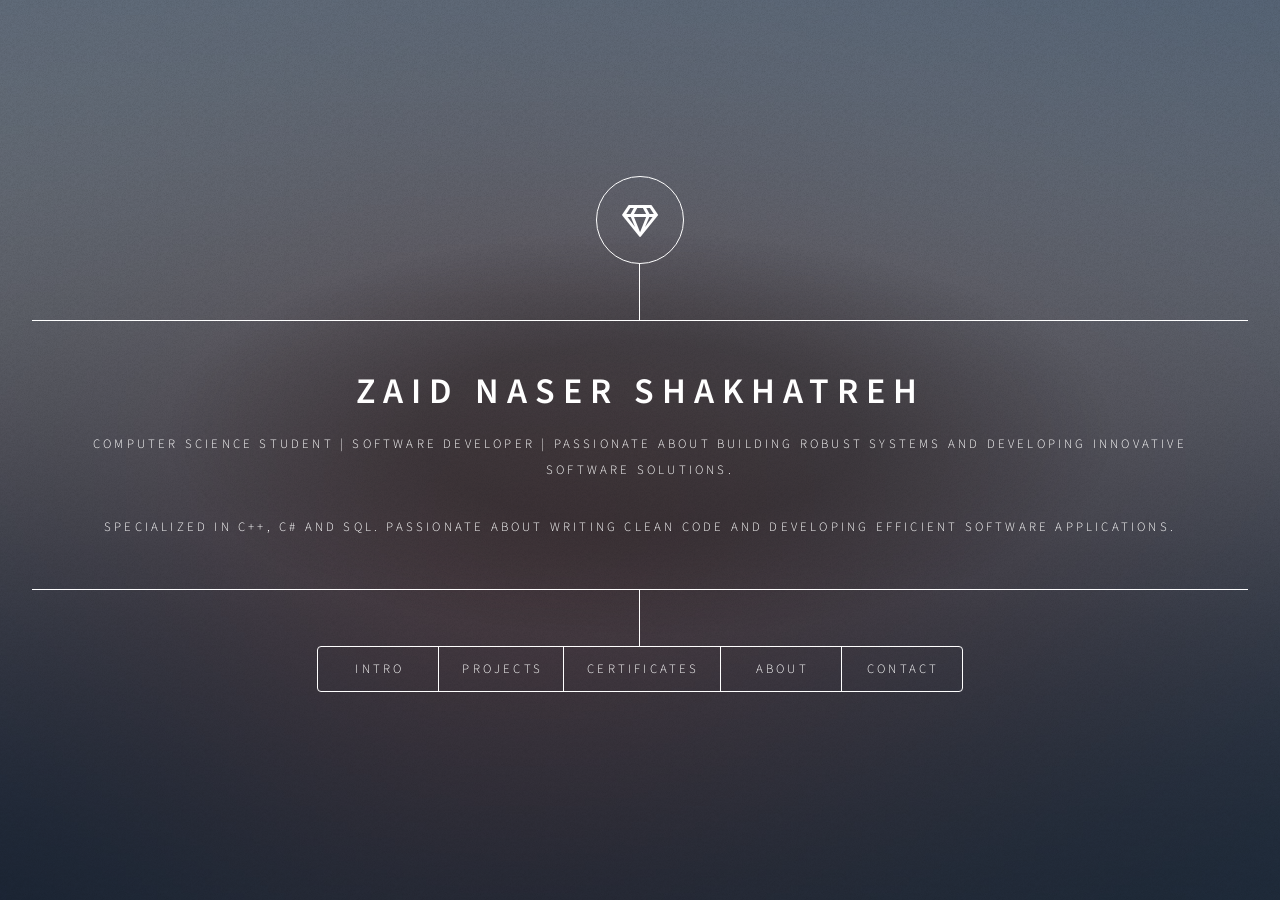
==== index.html @ bfa37359 "Update index.html" ====
<!DOCTYPE HTML>
<!--
	Dimension by HTML5 UP
	html5up.net | @ajlkn
	Free for personal and commercial use under the CCA 3.0 license (html5up.net/license)
-->
<html>
	<head>
		<title>Zaid Shakhatreh | C#,C++ , SQL & Software Development</title>
		<meta charset="utf-8" />
		<meta name="viewport" content="width=device-width, initial-scale=1, user-scalable=no" />
		<link rel="stylesheet" href="assets/css/main.css" />
		<noscript><link rel="stylesheet" href="assets/css/noscript.css" /></noscript>
	</head>
	<body class="is-preload">

		<!-- Wrapper -->
			<div id="wrapper">

				<!-- Header -->
					<header id="header">
						<div class="logo">
							<span class="icon fa-gem"></span>
						</div>
						<div class="content">
							<div class="inner">
								<h1>Zaid Naser Shakhatreh</h1>
								<p>Computer Science Student | Software Developer | Passionate about building robust systems and developing innovative software solutions.</p>
								<p>Specialized in C++, C# and SQL. Passionate about writing clean code and developing efficient software applications.</p>
							</div>
						</div>
						<nav>
							<ul>
								<li><a href="#intro">Intro</a></li>
								<li><a href="#work">Projects</a></li>
								<li><a href="#certificates">Certificates</a></li>
								<li><a href="#about">About</a></li>
								<li><a href="#contact">Contact</a></li>
								<!--<li><a href="#elements">Elements</a></li>-->
							</ul>
						</nav>
					</header>

				<!-- Main -->
					<div id="main">

						<!-- Intro -->
						<article id="intro">
							<h2 class="major">Intro</h2>
							<!--<span class="image main"><img src="images/pic01.jpg" alt="" /></span>-->
							<p>
								Computer Science student at Al-Balqa Applied University (BAU) & Software Developer, crafting efficient solutions through C++, SQL, and C#.
								Driven by logic, clean code, and building projects that bridge theory and practice.
							</p>

						</article>

						<!-- Projects -->
						<article id="work">
							<h2 class="major">Project</h2>

							<div style="display: flex; gap: 10px; flex-wrap: wrap;">
								<div style="flex: 1; min-width: 200px;">
									<img src="images/ImageforBankProject/main-menu.png" alt="Main Menu" style="width: 100%; border-radius: 8px;">
									<p style="text-align: center;">Main Menu</p>
								</div>
								<div style="flex: 1; min-width: 200px;">
									<img src="images/ImageforBankProject/Currency-Conversion-Screen.png" alt="Currency Conversion Screen" style="width: 100%; border-radius: 8px;">
									<p style="text-align: center;">Currency Conversion Screen</p>
								</div>
								<div style="flex: 1; min-width: 200px;">
									<img src="images/ImageforBankProject/code-snippet.png" alt="Client Screen" style="width: 100%; border-radius: 8px;">
									<p style="text-align: center;">Client Screen</p>
								</div>
							</div>

							<h3>Simulate Bank System</h3>


							<p>Bank System Project is a robust, object-oriented console application designed to simulate a real-world retail banking system. Built using core software engineering principles, this project focuses on secure data handling, clean architecture, and efficient file management to deliver a reliable command-line user experience.</p>
							<a href="https://github.com/zaidshakatreh-code/BankSystemProject.git" target="_blank" class="button">View on GitHub</a>
						</article>
						<!-- Certificates -->
						<article id="certificates">
							<h2 class="major">Certificates</h2>
							<div class="cert-container">

								<!-- Certificates 1 -->
								<a href="CertificationsInGitHub/introduction-To-Programming-Using-C-level-2.pdf"
									target="_blank" class="cert-card">
									<h3>Intro to C++</h3>
									<p>Programming Advices Platform <br>2025</p>
								</a>

								<!-- Certificates 2 -->

								<a href="CertificationsInGitHub/OOP-As-It-Should-be-applications.pdf"
									target="_blank" class="cert-card">
									<h3>OOP C++</h3>
									<p>Programming Advices Platform<br>2025</p>
								</a>

								<!-- Certificates 3 -->

								<a href="CertificationsInGitHub/OOP-As-It-Should-Be-concepts.pdf"
									target="_blank" class="cert-card">
									<h3>Applications OOP in C++</h3>
									<p>Programming Advices Platform<br>2026</p>
								</a>

								<!-- Certificates 4 -->

								<a href="CertificationsInGitHub/Data-Structures-level1.pdf"
									target="_blank" class="cert-card">
									<h3>Data structure</h3>
									<p>Programming Advices Platform<br>2026</p>
								</a>


								<!-- Certificates 5 -->

								<a href="CertificationsInGitHub/C-Sharp-level-1.pdf"
									target="_blank" class="cert-card">
									<h3>Intro to C#</h3>
									<p>Programming Advices Platform<br>2026</p>
								</a>

								<!-- Certificates 6 -->

								<a href="CertificationsInGitHub/Database-level-1-sql-concepts-and-practice.pdf"
									target="_blank" class="cert-card">
									<h3>Intro to SQL </h3>
									<p>Programming Advices Platform<br>2026</p>
								</a>

								<!-- Certificates 7 -->
							<a href="CertificationsInGitHub/Database-SQL-Projects-practice.pdf"
								target="_blank" class="cert-card">
									<h3>Advanced SQL </h3>
									<p>Programming Advices Platform<br>2026</p>
								</a>
                             
                             <!-- Certificates 8 -->
                     		<a href="CertificationsInGitHub/OPP-in-C-Sharp.pdf"
								target="_blank" class="cert-card">
									<h3>OPP In C# </h3>
									<p>Programming Advices Platform<br>2026</p>
								</a>


							</div>
						</article>

						<!-- About -->
						<article id="about">
							<h2 class="major">About</h2>

							<p>
								I am currently pursuing a degree in Computer Science, where I focus on mastering algorithms, data structures, and software architecture.
								My journey is driven by a curiosity for how technology can solve real-world problems. Whether it's developing robust console applications in C++,
								managing backend logic with C#, or architecting efficient databases using SQL, I strive for precision and performance in every line of code I write.
								<br><br>
								Beyond coding, I am a constant learner. I believe that being a great software developer is about more than just syntax;
								it’s about understanding the 'why' behind the code. I am always looking for new challenges, whether it's optimizing complex queries,
								designing scalable systems, or exploring the latest trends in software engineering.
							</p>
						</article>

						<!-- Contact -->
						<article id="contact">
							<h2 class="major">Contact</h2>
							<div style="margin-bottom: 30px;">
								<p>Feel free to reach out via email:</p>
								<a href="mailto:zaid.shakatreh@gmail.com" style="text-decoration: none; font-size: 1.2em; color: inherit;">
									<i class="icon solid fa-envelope"></i> zaid.shakatreh@gmail.com
								</a>
							</div>

							<ul class="icons">
								<li><a href="https://github.com/zaidshakatreh-code" class="icon brands fa-github"><span class="label">GitHub</span></a></li>
								<li><a href="https://www.linkedin.com/in/zaid-shakhatreh-177966324" class="icon brands fa-linkedin"><span class="label">LinkedIn</span></a></li>
								<li><a href="https://www.instagram.com/zaidshakhatreh5/" class="icon brands fa-instagram"><span class="label">Instagram</span></a></li>
								<li><a href="https://web.facebook.com/zaid.shakatreh.2025" class="icon brands fa-facebook-f"><span class="label">Facebook</span></a></li>
								<li><a href="https://wa.me/962798238550"><i class="fab fa-whatsapp"></i></a></li>
						      
								<li><a href="https://codeforces.com/profile/Zaid_shakhatreh" target="_blank" class="icon brands fa-codeforces"><span class="label">Codeforces</span></a></li>
											 </ul>
						</article>

						<!-- Elements -->
						<article id="elements">
							<h2 class="major">Elements</h2>

							<section>
								<h3 class="major">Text</h3>
								<p>
									This is <b>bold</b> and this is <strong>strong</strong>. This is <i>italic</i> and this is <em>emphasized</em>.
									This is <sup>superscript</sup> text and this is <sub>subscript</sub> text.
									This is <u>underlined</u> and this is code: <code>for (;;) { ... }</code>. Finally, <a href="#">this is a link</a>.
								</p>
								<hr />
								<h2>Heading Level 2</h2>
								<h3>Heading Level 3</h3>
								<h4>Heading Level 4</h4>
								<h5>Heading Level 5</h5>
								<h6>Heading Level 6</h6>
								<hr />
								<h4>Blockquote</h4>
								<blockquote>Fringilla nisl. Donec accumsan interdum nisi, quis tincidunt felis sagittis eget tempus euismod. Vestibulum ante ipsum primis in faucibus vestibulum. Blandit adipiscing eu felis iaculis volutpat ac adipiscing accumsan faucibus. Vestibulum ante ipsum primis in faucibus lorem ipsum dolor sit amet nullam adipiscing eu felis.</blockquote>
								<h4>Preformatted</h4>
								<pre><code>i = 0;

while (!deck.isInOrder()) {
    print 'Iteration ' + i;
    deck.shuffle();
    i++;
}

print 'It took ' + i + ' iterations to sort the deck.';</code></pre>
							</section>

							<section>
								<h3 class="major">Lists</h3>

								<h4>Unordered</h4>
								<ul>
									<li>Dolor pulvinar etiam.</li>
									<li>Sagittis adipiscing.</li>
									<li>Felis enim feugiat.</li>
								</ul>

								<h4>Alternate</h4>
								<ul class="alt">
									<li>Dolor pulvinar etiam.</li>
									<li>Sagittis adipiscing.</li>
									<li>Felis enim feugiat.</li>
								</ul>

								<h4>Ordered</h4>
								<ol>
									<li>Dolor pulvinar etiam.</li>
									<li>Etiam vel felis viverra.</li>
									<li>Felis enim feugiat.</li>
									<li>Dolor pulvinar etiam.</li>
									<li>Etiam vel felis lorem.</li>
									<li>Felis enim et feugiat.</li>
								</ol>
								<h4>Icons</h4>
								<ul class="icons">
									<li><a href="#" class="icon brands fa-twitter"><span class="label">Twitter</span></a></li>
									<li><a href="#" class="icon brands fa-facebook-f"><span class="label">Facebook</span></a></li>
									<li><a href="#" class="icon brands fa-instagram"><span class="label">Instagram</span></a></li>
									<li><a href="#" class="icon brands fa-github"><span class="label">Github</span></a></li>
								</ul>

								<h4>Actions</h4>
								<ul class="actions">
									<li><a href="#" class="button primary">Default</a></li>
									<li><a href="#" class="button">Default</a></li>
								</ul>
								<ul class="actions stacked">
									<li><a href="#" class="button primary">Default</a></li>
									<li><a href="#" class="button">Default</a></li>
								</ul>
							</section>

							<section>
								<h3 class="major">Table</h3>
								<h4>Default</h4>
								<div class="table-wrapper">
									<table>
										<thead>
											<tr>
												<th>Name</th>
												<th>Description</th>
												<th>Price</th>
											</tr>
										</thead>
										<tbody>
											<tr>
												<td>Item One</td>
												<td>Ante turpis integer aliquet porttitor.</td>
												<td>29.99</td>
											</tr>
											<tr>
												<td>Item Two</td>
												<td>Vis ac commodo adipiscing arcu aliquet.</td>
												<td>19.99</td>
											</tr>
											<tr>
												<td>Item Three</td>
												<td> Morbi faucibus arcu accumsan lorem.</td>
												<td>29.99</td>
											</tr>
											<tr>
												<td>Item Four</td>
												<td>Vitae integer tempus condimentum.</td>
												<td>19.99</td>
											</tr>
											<tr>
												<td>Item Five</td>
												<td>Ante turpis integer aliquet porttitor.</td>
												<td>29.99</td>
											</tr>
										</tbody>
										<tfoot>
											<tr>
												<td colspan="2"></td>
												<td>100.00</td>
											</tr>
										</tfoot>
									</table>
								</div>

								<h4>Alternate</h4>
								<div class="table-wrapper">
									<table class="alt">
										<thead>
											<tr>
												<th>Name</th>
												<th>Description</th>
												<th>Price</th>
											</tr>
										</thead>
										<tbody>
											<tr>
												<td>Item One</td>
												<td>Ante turpis integer aliquet porttitor.</td>
												<td>29.99</td>
											</tr>
											<tr>
												<td>Item Two</td>
												<td>Vis ac commodo adipiscing arcu aliquet.</td>
												<td>19.99</td>
											</tr>
											<tr>
												<td>Item Three</td>
												<td> Morbi faucibus arcu accumsan lorem.</td>
												<td>29.99</td>
											</tr>
											<tr>
												<td>Item Four</td>
												<td>Vitae integer tempus condimentum.</td>
												<td>19.99</td>
											</tr>
											<tr>
												<td>Item Five</td>
												<td>Ante turpis integer aliquet porttitor.</td>
												<td>29.99</td>
											</tr>
										</tbody>
										<tfoot>
											<tr>
												<td colspan="2"></td>
												<td>100.00</td>
											</tr>
										</tfoot>
									</table>
								</div>
							</section>

							<section>
								<h3 class="major">Buttons</h3>
								<ul class="actions">
									<li><a href="#" class="button primary">Primary</a></li>
									<li><a href="#" class="button">Default</a></li>
								</ul>
								<ul class="actions">
									<li><a href="#" class="button">Default</a></li>
									<li><a href="#" class="button small">Small</a></li>
								</ul>
								<ul class="actions">
									<li><a href="#" class="button primary icon solid fa-download">Icon</a></li>
									<li><a href="#" class="button icon solid fa-download">Icon</a></li>
								</ul>
								<ul class="actions">
									<li><span class="button primary disabled">Disabled</span></li>
									<li><span class="button disabled">Disabled</span></li>
								</ul>
							</section>

							<section>
								<h3 class="major">Form</h3>
								<form method="post" action="#">
									<div class="fields">
										<div class="field half">
											<label for="demo-name">Name</label>
											<input type="text" name="demo-name" id="demo-name" value="" placeholder="Jane Doe" />
										</div>
										<div class="field half">
											<label for="demo-email">Email</label>
											<input type="email" name="demo-email" id="demo-email" value="" placeholder="jane@untitled.tld" />
										</div>
										<div class="field">
											<label for="demo-category">Category</label>
											<select name="demo-category" id="demo-category">
												<option value="">-</option>
												<option value="1">Manufacturing</option>
												<option value="1">Shipping</option>
												<option value="1">Administration</option>
												<option value="1">Human Resources</option>
											</select>
										</div>
										<div class="field half">
											<input type="radio" id="demo-priority-low" name="demo-priority" checked>
											<label for="demo-priority-low">Low</label>
										</div>
										<div class="field half">
											<input type="radio" id="demo-priority-high" name="demo-priority">
											<label for="demo-priority-high">High</label>
										</div>
										<div class="field half">
											<input type="checkbox" id="demo-copy" name="demo-copy">
											<label for="demo-copy">Email me a copy</label>
										</div>
										<div class="field half">
											<input type="checkbox" id="demo-human" name="demo-human" checked>
											<label for="demo-human">Not a robot</label>
										</div>
										<div class="field">
											<label for="demo-message">Message</label>
											<textarea name="demo-message" id="demo-message" placeholder="Enter your message" rows="6"></textarea>
										</div>
									</div>
									<ul class="actions">
										<li><input type="submit" value="Send Message" class="primary" /></li>
										<li><input type="reset" value="Reset" /></li>
									</ul>
								</form>
							</section>

						</article>

					</div>

				<!-- Footer -->
					<footer id="footer">
						<!--	<p class="copyright">&copy; Untitled. Design: <a href="https://html5up.net">HTML5 UP</a>.</p>-->
					</footer>

			</div>

		<!-- BG -->
			<div id="bg"></div>

		<!-- Scripts -->
			<script src="assets/js/jquery.min.js"></script>
			<script src="assets/js/browser.min.js"></script>
			<script src="assets/js/breakpoints.min.js"></script>
			<script src="assets/js/util.js"></script>
			<script src="assets/js/main.js"></script>

	</body>
</html>
---- assets/css/main.css ----
@import url(fontawesome-all.min.css);
@import url("https://fonts.googleapis.com/css?family=Source+Sans+Pro:300italic,600italic,300,600");

/*
	Dimension by HTML5 UP
	html5up.net | @ajlkn
	Free for personal and commercial use under the CCA 3.0 license (html5up.net/license)
*/

html, body, div, span, applet, object,
iframe, h1, h2, h3, h4, h5, h6, p, blockquote,
pre, a, abbr, acronym, address, big, cite,
code, del, dfn, em, img, ins, kbd, q, s, samp,
small, strike, strong, sub, sup, tt, var, b,
u, i, center, dl, dt, dd, ol, ul, li, fieldset,
form, label, legend, table, caption, tbody,
tfoot, thead, tr, th, td, article, aside,
canvas, details, embed, figure, figcaption,
footer, header, hgroup, menu, nav, output, ruby,
section, summary, time, mark, audio, video {
	margin: 0;
	padding: 0;
	border: 0;
	font-size: 100%;
	font: inherit;
	vertical-align: baseline;}

article, aside, details, figcaption, figure,
footer, header, hgroup, menu, nav, section {
	display: block;}

body {
	line-height: 1;
}

ol, ul {
	list-style: none;
}

blockquote, q {
	quotes: none;
}

	blockquote:before, blockquote:after, q:before, q:after {
		content: '';
		content: none;
	}

table {
	border-collapse: collapse;
	border-spacing: 0;
}

body {
	-webkit-text-size-adjust: none;
}

mark {
	background-color: transparent;
	color: inherit;
}

input::-moz-focus-inner {
	border: 0;
	padding: 0;
}

input, select, textarea {
	-moz-appearance: none;
	-webkit-appearance: none;
	-ms-appearance: none;
	appearance: none;
}

/* Basic */

	@-ms-viewport {
		width: device-width;
	}

	@media screen and (max-width: 480px) {

		html, body {
			min-width: 320px;
		}

	}

	html {
		box-sizing: border-box;
	}

	*, *:before, *:after {
		box-sizing: inherit;
	}

	body {
		background: #1b1f22;
	}

		body.is-preload *, body.is-preload *:before, body.is-preload *:after {
			-moz-animation: none !important;
			-webkit-animation: none !important;
			-ms-animation: none !important;
			animation: none !important;
			-moz-transition: none !important;
			-webkit-transition: none !important;
			-ms-transition: none !important;
			transition: none !important;
		}
/* css code for certifecate  */

/* توسيع عرض نافذة الشهادات لتستوعب 4 مربعات */
#certificates {
	max-width: 900px !important; /* يمكنك زيادة هذا الرقم إذا أردتها أعرض */
	width: 90% !important;
}

.cert-container {
	display: flex;
	flex-wrap: wrap;
	gap: 10px;
	justify-content: center;
}

.cert-card {
	background: #1e1e1e;
	border: 1px solid #333;
	border-radius: 8px;
	padding: 10px;
	/* جعل المربعات أصغر لتتسع الأربعة معاً */
	width: 22%;
	min-width: 140px;
	height: 180px;
	text-align: center;
	color: white;
	text-decoration: none;
	transition: 0.3s;
	display: flex;
	flex-direction: column;
	justify-content: center;
	align-items: center;
}



/* Type */

	html {
		font-size: 16pt;
	}

		@media screen and (max-width: 1680px) {

			html {
				font-size: 12pt;
			}

		}

		@media screen and (max-width: 736px) {

			html {
				font-size: 11pt;
			}

		}

		@media screen and (max-width: 360px) {

			html {
				font-size: 10pt;
			}

		}

	body, input, select, textarea {
		color: #ffffff;
		font-family: "Source Sans Pro", sans-serif;
		font-weight: 300;
		font-size: 1rem;
		line-height: 1.65;
	}

	a {
		-moz-transition: color 0.2s ease-in-out, background-color 0.2s ease-in-out, border-bottom-color 0.2s ease-in-out;
		-webkit-transition: color 0.2s ease-in-out, background-color 0.2s ease-in-out, border-bottom-color 0.2s ease-in-out;
		-ms-transition: color 0.2s ease-in-out, background-color 0.2s ease-in-out, border-bottom-color 0.2s ease-in-out;
		transition: color 0.2s ease-in-out, background-color 0.2s ease-in-out, border-bottom-color 0.2s ease-in-out;
		border-bottom: dotted 1px rgba(255, 255, 255, 0.5);
		text-decoration: none;
		color: inherit;
	}

		a:hover {
			border-bottom-color: transparent;
		}

	strong, b {
		color: #ffffff;
		font-weight: 600;
	}

	em, i {
		font-style: italic;
	}

	p {
		margin: 0 0 2rem 0;
	}

	h1, h2, h3, h4, h5, h6 {
		color: #ffffff;
		font-weight: 600;
		line-height: 1.5;
		margin: 0 0 1rem 0;
		text-transform: uppercase;
		letter-spacing: 0.2rem;
	}

		h1 a, h2 a, h3 a, h4 a, h5 a, h6 a {
			color: inherit;
			text-decoration: none;
		}

		h1.major, h2.major, h3.major, h4.major, h5.major, h6.major {
			border-bottom: solid 1px #ffffff;
			width: -moz-max-content;
			width: -webkit-max-content;
			width: -ms-max-content;
			width: max-content;
			padding-bottom: 0.5rem;
			margin: 0 0 2rem 0;
		}

	h1 {
		font-size: 2.25rem;
		line-height: 1.3;
		letter-spacing: 0.5rem;
	}

	h2 {
		font-size: 1.5rem;
		line-height: 1.4;
		letter-spacing: 0.5rem;
	}

	h3 {
		font-size: 1rem;
	}

	h4 {
		font-size: 0.8rem;
	}

	h5 {
		font-size: 0.7rem;
	}

	h6 {
		font-size: 0.6rem;
	}

	@media screen and (max-width: 736px) {

		h1 {
			font-size: 1.75rem;
			line-height: 1.4;
		}

		h2 {
			font-size: 1.25em;
			line-height: 1.5;
		}

	}

	sub {
		font-size: 0.8rem;
		position: relative;
		top: 0.5rem;
	}

	sup {
		font-size: 0.8rem;
		position: relative;
		top: -0.5rem;
	}

	blockquote {
		border-left: solid 4px #ffffff;
		font-style: italic;
		margin: 0 0 2rem 0;
		padding: 0.5rem 0 0.5rem 2rem;
	}

	code {
		background: rgba(255, 255, 255, 0.075);
		border-radius: 4px;
		font-family: "Courier New", monospace;
		font-size: 0.9rem;
		margin: 0 0.25rem;
		padding: 0.25rem 0.65rem;
	}

	pre {
		-webkit-overflow-scrolling: touch;
		font-family: "Courier New", monospace;
		font-size: 0.9rem;
		margin: 0 0 2rem 0;
	}

		pre code {
			display: block;
			line-height: 1.75;
			padding: 1rem 1.5rem;
			overflow-x: auto;
		}

	hr {
		border: 0;
		border-bottom: solid 1px #ffffff;
		margin: 2.75rem 0;
	}

	.align-left {
		text-align: left;
	}

	.align-center {
		text-align: center;
	}

	.align-right {
		text-align: right;
	}

/* Form */

	form {
		margin: 0 0 2rem 0;
	}

		form > :last-child {
			margin-bottom: 0;
		}

		form > .fields {
			display: -moz-flex;
			display: -webkit-flex;
			display: -ms-flex;
			display: flex;
			-moz-flex-wrap: wrap;
			-webkit-flex-wrap: wrap;
			-ms-flex-wrap: wrap;
			flex-wrap: wrap;
			width: calc(100% + 3rem);
			margin: -1.5rem 0 2rem -1.5rem;
		}

			form > .fields > .field {
				-moz-flex-grow: 0;
				-webkit-flex-grow: 0;
				-ms-flex-grow: 0;
				flex-grow: 0;
				-moz-flex-shrink: 0;
				-webkit-flex-shrink: 0;
				-ms-flex-shrink: 0;
				flex-shrink: 0;
				padding: 1.5rem 0 0 1.5rem;
				width: calc(100% - 1.5rem);
			}

				form > .fields > .field.half {
					width: calc(50% - 0.75rem);
				}

				form > .fields > .field.third {
					width: calc(100%/3 - 0.5rem);
				}

				form > .fields > .field.quarter {
					width: calc(25% - 0.375rem);
				}

		@media screen and (max-width: 480px) {

			form > .fields {
				width: calc(100% + 3rem);
				margin: -1.5rem 0 2rem -1.5rem;
			}

				form > .fields > .field {
					padding: 1.5rem 0 0 1.5rem;
					width: calc(100% - 1.5rem);
				}

					form > .fields > .field.half {
						width: calc(100% - 1.5rem);
					}

					form > .fields > .field.third {
						width: calc(100% - 1.5rem);
					}

					form > .fields > .field.quarter {
						width: calc(100% - 1.5rem);
					}

		}

	label {
		color: #ffffff;
		display: block;
		font-size: 0.8rem;
		font-weight: 300;
		letter-spacing: 0.2rem;
		line-height: 1.5;
		margin: 0 0 1rem 0;
		text-transform: uppercase;
	}

	input[type="text"],
	input[type="password"],
	input[type="email"],
	input[type="tel"],
	select,
	textarea {
		-moz-appearance: none;
		-webkit-appearance: none;
		-ms-appearance: none;
		appearance: none;
		-moz-transition: border-color 0.2s ease-in-out, box-shadow 0.2s ease-in-out, background-color 0.2s ease-in-out;
		-webkit-transition: border-color 0.2s ease-in-out, box-shadow 0.2s ease-in-out, background-color 0.2s ease-in-out;
		-ms-transition: border-color 0.2s ease-in-out, box-shadow 0.2s ease-in-out, background-color 0.2s ease-in-out;
		transition: border-color 0.2s ease-in-out, box-shadow 0.2s ease-in-out, background-color 0.2s ease-in-out;
		background-color: transparent;
		border-radius: 4px;
		border: solid 1px #ffffff;
		color: inherit;
		display: block;
		outline: 0;
		padding: 0 1rem;
		text-decoration: none;
		width: 100%;
	}

		input[type="text"]:invalid,
		input[type="password"]:invalid,
		input[type="email"]:invalid,
		input[type="tel"]:invalid,
		select:invalid,
		textarea:invalid {
			box-shadow: none;
		}

		input[type="text"]:focus,
		input[type="password"]:focus,
		input[type="email"]:focus,
		input[type="tel"]:focus,
		select:focus,
		textarea:focus {
			background: rgba(255, 255, 255, 0.075);
			border-color: #ffffff;
			box-shadow: 0 0 0 1px #ffffff;
		}

	select {
		background-image: url("data:image/svg+xml;charset=utf8,%3Csvg xmlns='http://www.w3.org/2000/svg' width='40' height='40' preserveAspectRatio='none' viewBox='0 0 40 40'%3E%3Cpath d='M9.4,12.3l10.4,10.4l10.4-10.4c0.2-0.2,0.5-0.4,0.9-0.4c0.3,0,0.6,0.1,0.9,0.4l3.3,3.3c0.2,0.2,0.4,0.5,0.4,0.9 c0,0.4-0.1,0.6-0.4,0.9L20.7,31.9c-0.2,0.2-0.5,0.4-0.9,0.4c-0.3,0-0.6-0.1-0.9-0.4L4.3,17.3c-0.2-0.2-0.4-0.5-0.4-0.9 c0-0.4,0.1-0.6,0.4-0.9l3.3-3.3c0.2-0.2,0.5-0.4,0.9-0.4S9.1,12.1,9.4,12.3z' fill='%23ffffff' /%3E%3C/svg%3E");
		background-size: 1.25rem;
		background-repeat: no-repeat;
		background-position: calc(100% - 1rem) center;
		height: 2.75rem;
		padding-right: 2.75rem;
		text-overflow: ellipsis;
	}

		select option {
			color: #ffffff;
			background: #1b1f22;
		}

		select:focus::-ms-value {
			background-color: transparent;
		}

		select::-ms-expand {
			display: none;
		}

	input[type="text"],
	input[type="password"],
	input[type="email"],
	select {
		height: 2.75rem;
	}

	textarea {
		padding: 0.75rem 1rem;
	}

	input[type="checkbox"],
	input[type="radio"] {
		-moz-appearance: none;
		-webkit-appearance: none;
		-ms-appearance: none;
		appearance: none;
		display: block;
		float: left;
		margin-right: -2rem;
		opacity: 0;
		width: 1rem;
		z-index: -1;
	}

		input[type="checkbox"] + label,
		input[type="radio"] + label {
			text-decoration: none;
			-moz-user-select: none;
			-webkit-user-select: none;
			-ms-user-select: none;
			user-select: none;
			color: #ffffff;
			cursor: pointer;
			display: inline-block;
			font-size: 0.8rem;
			font-weight: 300;
			margin: 0 0 0.5rem 0;
			padding-left: 2.65rem;
			padding-right: 0.75rem;
			position: relative;
		}

			input[type="checkbox"] + label:before,
			input[type="radio"] + label:before {
				-moz-osx-font-smoothing: grayscale;
				-webkit-font-smoothing: antialiased;
				display: inline-block;
				font-style: normal;
				font-variant: normal;
				text-rendering: auto;
				line-height: 1;
				text-transform: none !important;
				font-family: 'Font Awesome 5 Free';
				font-weight: 900;
			}

			input[type="checkbox"] + label:before,
			input[type="radio"] + label:before {
				-moz-transition: border-color 0.2s ease-in-out, box-shadow 0.2s ease-in-out, background-color 0.2s ease-in-out;
				-webkit-transition: border-color 0.2s ease-in-out, box-shadow 0.2s ease-in-out, background-color 0.2s ease-in-out;
				-ms-transition: border-color 0.2s ease-in-out, box-shadow 0.2s ease-in-out, background-color 0.2s ease-in-out;
				transition: border-color 0.2s ease-in-out, box-shadow 0.2s ease-in-out, background-color 0.2s ease-in-out;
				border-radius: 4px;
				border: solid 1px #ffffff;
				content: '';
				display: inline-block;
				height: 1.65rem;
				left: 0;
				line-height: 1.65rem;
				position: absolute;
				text-align: center;
				top: -0.15rem;
				width: 1.65rem;
			}

		input[type="checkbox"]:checked + label:before,
		input[type="radio"]:checked + label:before {
			background: #ffffff !important;
			border-color: #ffffff !important;
			color: #1b1f22;
			content: '\f00c';
		}

		input[type="checkbox"]:focus + label:before,
		input[type="radio"]:focus + label:before {
			background: rgba(255, 255, 255, 0.075);
			border-color: #ffffff;
			box-shadow: 0 0 0 1px #ffffff;
		}

	input[type="checkbox"] + label:before {
		border-radius: 4px;
	}

	input[type="radio"] + label:before {
		border-radius: 100%;
	}

	::-webkit-input-placeholder {
		color: rgba(255, 255, 255, 0.5) !important;
		opacity: 1.0;
	}

	:-moz-placeholder {
		color: rgba(255, 255, 255, 0.5) !important;
		opacity: 1.0;
	}

	::-moz-placeholder {
		color: rgba(255, 255, 255, 0.5) !important;
		opacity: 1.0;
	}

	:-ms-input-placeholder {
		color: rgba(255, 255, 255, 0.5) !important;
		opacity: 1.0;
	}

	.formerize-placeholder {
		color: rgba(255, 255, 255, 0.5) !important;
		opacity: 1.0;
	}

/* Box */

	.box {
		border-radius: 4px;
		border: solid 1px #ffffff;
		margin-bottom: 2rem;
		padding: 1.5em;
	}

		.box > :last-child,
		.box > :last-child > :last-child,
		.box > :last-child > :last-child > :last-child {
			margin-bottom: 0;
		}

		.box.alt {
			border: 0;
			border-radius: 0;
			padding: 0;
		}

/* Icon */

	.icon {
		text-decoration: none;
		border-bottom: none;
		position: relative;
	}

		.icon:before {
			-moz-osx-font-smoothing: grayscale;
			-webkit-font-smoothing: antialiased;
			display: inline-block;
			font-style: normal;
			font-variant: normal;
			text-rendering: auto;
			line-height: 1;
			text-transform: none !important;
			font-family: 'Font Awesome 5 Free';
			font-weight: 400;
		}

		.icon > .label {
			display: none;
		}

		.icon:before {
			line-height: inherit;
		}

		.icon.solid:before {
			font-weight: 900;
		}

		.icon.brands:before {
			font-family: 'Font Awesome 5 Brands';
		}

/* Image */

	.image {
		border-radius: 4px;
		border: 0;
		display: inline-block;
		position: relative;
	}

		.image:before {
			pointer-events: none;
			background-image: url("../../images/overlay.png");
			background-color: rgba(19, 21, 25, 0.5);
			border-radius: 4px;
			content: '';
			display: block;
			height: 100%;
			left: 0;
			opacity: 0.5;
			position: absolute;
			top: 0;
			width: 100%;
		}

		.image img {
			border-radius: 4px;
			display: block;
		}

		.image.left, .image.right {
			max-width: 40%;
		}

			.image.left img, .image.right img {
				width: 100%;
			}

		.image.left {
			float: left;
			padding: 0 1.5em 1em 0;
			top: 0.25em;
		}

		.image.right {
			float: right;
			padding: 0 0 1em 1.5em;
			top: 0.25em;
		}

		.image.fit {
			display: block;
			margin: 0 0 2rem 0;
			width: 100%;
		}

			.image.fit img {
				width: 100%;
			}

		.image.main {
			display: block;
			margin: 2.5rem 0;
			width: 100%;
		}

			.image.main img {
				width: 100%;
			}

		@media screen and (max-width: 736px) {

			.image.main {
				margin: 2rem 0;
			}

		}

		@media screen and (max-width: 480px) {

			.image.main {
				margin: 1.5rem 0;
			}

		}

/* List */

	ol {
		list-style: decimal;
		margin: 0 0 2rem 0;
		padding-left: 1.25em;
	}

		ol li {
			padding-left: 0.25em;
		}

	ul {
		list-style: disc;
		margin: 0 0 2rem 0;
		padding-left: 1em;
	}

		ul li {
			padding-left: 0.5em;
		}

		ul.alt {
			list-style: none;
			padding-left: 0;
		}

			ul.alt li {
				border-top: solid 1px #ffffff;
				padding: 0.5em 0;
			}

				ul.alt li:first-child {
					border-top: 0;
					padding-top: 0;
				}

	dl {
		margin: 0 0 2rem 0;
	}

		dl dt {
			display: block;
			font-weight: 600;
			margin: 0 0 1rem 0;
		}

		dl dd {
			margin-left: 2rem;
		}

/* Actions */

	ul.actions {
		display: -moz-flex;
		display: -webkit-flex;
		display: -ms-flex;
		display: flex;
		cursor: default;
		list-style: none;
		margin-left: -1rem;
		padding-left: 0;
	}

		ul.actions li {
			padding: 0 0 0 1rem;
			vertical-align: middle;
		}

		ul.actions.special {
			-moz-justify-content: center;
			-webkit-justify-content: center;
			-ms-justify-content: center;
			justify-content: center;
			width: 100%;
			margin-left: 0;
		}

			ul.actions.special li:first-child {
				padding-left: 0;
			}

		ul.actions.stacked {
			-moz-flex-direction: column;
			-webkit-flex-direction: column;
			-ms-flex-direction: column;
			flex-direction: column;
			margin-left: 0;
		}

			ul.actions.stacked li {
				padding: 1.3rem 0 0 0;
			}

				ul.actions.stacked li:first-child {
					padding-top: 0;
				}

		ul.actions.fit {
			width: calc(100% + 1rem);
		}

			ul.actions.fit li {
				-moz-flex-grow: 1;
				-webkit-flex-grow: 1;
				-ms-flex-grow: 1;
				flex-grow: 1;
				-moz-flex-shrink: 1;
				-webkit-flex-shrink: 1;
				-ms-flex-shrink: 1;
				flex-shrink: 1;
				width: 100%;
			}

				ul.actions.fit li > * {
					width: 100%;
				}

			ul.actions.fit.stacked {
				width: 100%;
			}

		@media screen and (max-width: 480px) {

			ul.actions:not(.fixed) {
				-moz-flex-direction: column;
				-webkit-flex-direction: column;
				-ms-flex-direction: column;
				flex-direction: column;
				margin-left: 0;
				width: 100% !important;
			}

				ul.actions:not(.fixed) li {
					-moz-flex-grow: 1;
					-webkit-flex-grow: 1;
					-ms-flex-grow: 1;
					flex-grow: 1;
					-moz-flex-shrink: 1;
					-webkit-flex-shrink: 1;
					-ms-flex-shrink: 1;
					flex-shrink: 1;
					padding: 1rem 0 0 0;
					text-align: center;
					width: 100%;
				}

					ul.actions:not(.fixed) li > * {
						width: 100%;
					}

					ul.actions:not(.fixed) li:first-child {
						padding-top: 0;
					}

					ul.actions:not(.fixed) li input[type="submit"],
					ul.actions:not(.fixed) li input[type="reset"],
					ul.actions:not(.fixed) li input[type="button"],
					ul.actions:not(.fixed) li button,
					ul.actions:not(.fixed) li .button {
						width: 100%;
					}

						ul.actions:not(.fixed) li input[type="submit"].icon:before,
						ul.actions:not(.fixed) li input[type="reset"].icon:before,
						ul.actions:not(.fixed) li input[type="button"].icon:before,
						ul.actions:not(.fixed) li button.icon:before,
						ul.actions:not(.fixed) li .button.icon:before {
							margin-left: -0.5em;
						}

		}

/* Icons */

	ul.icons {
		cursor: default;
		list-style: none;
		padding-left: 0;
	}

		ul.icons li {
			display: inline-block;
			padding: 0 0.75em 0 0;
		}

			ul.icons li:last-child {
				padding-right: 0;
			}

			ul.icons li a {
				border-radius: 100%;
				box-shadow: inset 0 0 0 1px #ffffff;
				display: inline-block;
				height: 2.25rem;
				line-height: 2.25rem;
				text-align: center;
				width: 2.25rem;
			}

				ul.icons li a:hover {
					background-color: rgba(255, 255, 255, 0.075);
				}

				ul.icons li a:active {
					background-color: rgba(255, 255, 255, 0.175);
				}

/* Table */

	.table-wrapper {
		-webkit-overflow-scrolling: touch;
		overflow-x: auto;
	}

	table {
		margin: 0 0 2rem 0;
		width: 100%;
	}

		table tbody tr {
			border: solid 1px #ffffff;
			border-left: 0;
			border-right: 0;
		}

			table tbody tr:nth-child(2n + 1) {
				background-color: rgba(255, 255, 255, 0.075);
			}

		table td {
			padding: 0.75em 0.75em;
		}

		table th {
			color: #ffffff;
			font-size: 0.9em;
			font-weight: 600;
			padding: 0 0.75em 0.75em 0.75em;
			text-align: left;
		}

		table thead {
			border-bottom: solid 2px #ffffff;
		}

		table tfoot {
			border-top: solid 2px #ffffff;
		}

		table.alt {
			border-collapse: separate;
		}

			table.alt tbody tr td {
				border: solid 1px #ffffff;
				border-left-width: 0;
				border-top-width: 0;
			}

				table.alt tbody tr td:first-child {
					border-left-width: 1px;
				}

			table.alt tbody tr:first-child td {
				border-top-width: 1px;
			}

			table.alt thead {
				border-bottom: 0;
			}

			table.alt tfoot {
				border-top: 0;
			}

/* Button */

	input[type="submit"],
	input[type="reset"],
	input[type="button"],
	button,
	.button {
		-moz-appearance: none;
		-webkit-appearance: none;
		-ms-appearance: none;
		appearance: none;
		-moz-transition: background-color 0.2s ease-in-out, color 0.2s ease-in-out;
		-webkit-transition: background-color 0.2s ease-in-out, color 0.2s ease-in-out;
		-ms-transition: background-color 0.2s ease-in-out, color 0.2s ease-in-out;
		transition: background-color 0.2s ease-in-out, color 0.2s ease-in-out;
		background-color: transparent;
		border-radius: 4px;
		border: 0;
		box-shadow: inset 0 0 0 1px #ffffff;
		color: #ffffff !important;
		cursor: pointer;
		display: inline-block;
		font-size: 0.8rem;
		font-weight: 300;
		height: 2.75rem;
		letter-spacing: 0.2rem;
		line-height: 2.75rem;
		outline: 0;
		padding: 0 1.25rem 0 1.35rem;
		text-align: center;
		text-decoration: none;
		text-transform: uppercase;
		white-space: nowrap;
	}

		input[type="submit"]:hover,
		input[type="reset"]:hover,
		input[type="button"]:hover,
		button:hover,
		.button:hover {
			background-color: rgba(255, 255, 255, 0.075);
		}

		input[type="submit"]:active,
		input[type="reset"]:active,
		input[type="button"]:active,
		button:active,
		.button:active {
			background-color: rgba(255, 255, 255, 0.175);
		}

		input[type="submit"].icon:before,
		input[type="reset"].icon:before,
		input[type="button"].icon:before,
		button.icon:before,
		.button.icon:before {
			margin-right: 0.5em;
		}

		input[type="submit"].fit,
		input[type="reset"].fit,
		input[type="button"].fit,
		button.fit,
		.button.fit {
			width: 100%;
		}

		input[type="submit"].small,
		input[type="reset"].small,
		input[type="button"].small,
		button.small,
		.button.small {
			font-size: 0.6rem;
			height: 2.0625rem;
			line-height: 2.0625rem;
		}

		input[type="submit"].primary,
		input[type="reset"].primary,
		input[type="button"].primary,
		button.primary,
		.button.primary {
			background-color: #ffffff;
			color: #1b1f22 !important;
			font-weight: 600;
		}

		input[type="submit"].disabled, input[type="submit"]:disabled,
		input[type="reset"].disabled,
		input[type="reset"]:disabled,
		input[type="button"].disabled,
		input[type="button"]:disabled,
		button.disabled,
		button:disabled,
		.button.disabled,
		.button:disabled {
			pointer-events: none;
			cursor: default;
			opacity: 0.25;
		}

	input[type="submit"],
	input[type="reset"],
	input[type="button"],
	button {
		line-height: calc(2.75rem - 2px);
	}

/* BG */

	#bg {
		-moz-transform: scale(1.0);
		-webkit-transform: scale(1.0);
		-ms-transform: scale(1.0);
		transform: scale(1.0);
		-webkit-backface-visibility: hidden;
		position: fixed;
		top: 0;
		left: 0;
		width: 100%;
		height: 100vh;
		z-index: 1;
	}

		#bg:before, #bg:after {
			content: '';
			display: block;
			position: absolute;
			top: 0;
			left: 0;
			width: 100%;
			height: 100%;
		}

		#bg:before {
			-moz-transition: background-color 2.5s ease-in-out;
			-webkit-transition: background-color 2.5s ease-in-out;
			-ms-transition: background-color 2.5s ease-in-out;
			transition: background-color 2.5s ease-in-out;
			-moz-transition-delay: 0.75s;
			-webkit-transition-delay: 0.75s;
			-ms-transition-delay: 0.75s;
			transition-delay: 0.75s;
			background-image: linear-gradient(to top, rgba(19, 21, 25, 0.5), rgba(19, 21, 25, 0.5)), url("../../images/overlay.png");
			background-size: auto,
 256px 256px;
			background-position: center,
 center;
			background-repeat: no-repeat,
 repeat;
			z-index: 2;
		}

		#bg:after {
			-moz-transform: scale(1.125);
			-webkit-transform: scale(1.125);
			-ms-transform: scale(1.125);
			transform: scale(1.125);
			-moz-transition: -moz-transform 0.325s ease-in-out, -moz-filter 0.325s ease-in-out;
			-webkit-transition: -webkit-transform 0.325s ease-in-out, -webkit-filter 0.325s ease-in-out;
			-ms-transition: -ms-transform 0.325s ease-in-out, -ms-filter 0.325s ease-in-out;
			transition: transform 0.325s ease-in-out, filter 0.325s ease-in-out;
			background-image: url("../../images/bg.jpg");
			background-position: center;
			background-size: cover;
			background-repeat: no-repeat;
			z-index: 1;
		}

		body.is-article-visible #bg:after {
			-moz-transform: scale(1.0825);
			-webkit-transform: scale(1.0825);
			-ms-transform: scale(1.0825);
			transform: scale(1.0825);
			-moz-filter: blur(0.2rem);
			-webkit-filter: blur(0.2rem);
			-ms-filter: blur(0.2rem);
			filter: blur(0.2rem);
		}

		body.is-preload #bg:before {
			background-color: #000000;
		}

/* Wrapper */

	#wrapper {
		display: -moz-flex;
		display: -webkit-flex;
		display: -ms-flex;
		display: flex;
		-moz-flex-direction: column;
		-webkit-flex-direction: column;
		-ms-flex-direction: column;
		flex-direction: column;
		-moz-align-items: center;
		-webkit-align-items: center;
		-ms-align-items: center;
		align-items: center;
		-moz-justify-content: space-between;
		-webkit-justify-content: space-between;
		-ms-justify-content: space-between;
		justify-content: space-between;
		position: relative;
		min-height: 100vh;
		width: 100%;
		padding: 4rem 2rem;
		z-index: 3;
	}

		#wrapper:before {
			content: '';
			display: block;
		}

		@media screen and (max-width: 1680px) {

			#wrapper {
				padding: 3rem 2rem;
			}

		}

		@media screen and (max-width: 736px) {

			#wrapper {
				padding: 2rem 1rem;
			}

		}

		@media screen and (max-width: 480px) {

			#wrapper {
				padding: 1rem;
			}

		}

/* Header */

	#header {
		display: -moz-flex;
		display: -webkit-flex;
		display: -ms-flex;
		display: flex;
		-moz-flex-direction: column;
		-webkit-flex-direction: column;
		-ms-flex-direction: column;
		flex-direction: column;
		-moz-align-items: center;
		-webkit-align-items: center;
		-ms-align-items: center;
		align-items: center;
		-moz-transition: -moz-transform 0.325s ease-in-out, -moz-filter 0.325s ease-in-out, opacity 0.325s ease-in-out;
		-webkit-transition: -webkit-transform 0.325s ease-in-out, -webkit-filter 0.325s ease-in-out, opacity 0.325s ease-in-out;
		-ms-transition: -ms-transform 0.325s ease-in-out, -ms-filter 0.325s ease-in-out, opacity 0.325s ease-in-out;
		transition: transform 0.325s ease-in-out, filter 0.325s ease-in-out, opacity 0.325s ease-in-out;
		background-image: -moz-radial-gradient(rgba(0, 0, 0, 0.25) 25%, rgba(0, 0, 0, 0) 55%);
		background-image: -webkit-radial-gradient(rgba(0, 0, 0, 0.25) 25%, rgba(0, 0, 0, 0) 55%);
		background-image: -ms-radial-gradient(rgba(0, 0, 0, 0.25) 25%, rgba(0, 0, 0, 0) 55%);
		background-image: radial-gradient(rgba(0, 0, 0, 0.25) 25%, rgba(0, 0, 0, 0) 55%);
		max-width: 100%;
		text-align: center;
	}

		#header > * {
			-moz-transition: opacity 0.325s ease-in-out;
			-webkit-transition: opacity 0.325s ease-in-out;
			-ms-transition: opacity 0.325s ease-in-out;
			transition: opacity 0.325s ease-in-out;
			position: relative;
			margin-top: 3.5rem;
		}

			#header > *:before {
				content: '';
				display: block;
				position: absolute;
				top: calc(-3.5rem - 1px);
				left: calc(50% - 1px);
				width: 1px;
				height: calc(3.5rem + 1px);
				background: #ffffff;
			}

		#header > :first-child {
			margin-top: 0;
		}

			#header > :first-child:before {
				display: none;
			}

		#header .logo {
			width: 5.5rem;
			height: 5.5rem;
			line-height: 5.5rem;
			border: solid 1px #ffffff;
			border-radius: 100%;
		}

			#header .logo .icon:before {
				font-size: 2rem;
			}

		#header .content {
			border-style: solid;
			border-color: #ffffff;
			border-top-width: 1px;
			border-bottom-width: 1px;
			max-width: 100%;
		}

			#header .content .inner {
				-moz-transition: max-height 0.75s ease, padding 0.75s ease, opacity 0.325s ease-in-out;
				-webkit-transition: max-height 0.75s ease, padding 0.75s ease, opacity 0.325s ease-in-out;
				-ms-transition: max-height 0.75s ease, padding 0.75s ease, opacity 0.325s ease-in-out;
				transition: max-height 0.75s ease, padding 0.75s ease, opacity 0.325s ease-in-out;
				-moz-transition-delay: 0.25s;
				-webkit-transition-delay: 0.25s;
				-ms-transition-delay: 0.25s;
				transition-delay: 0.25s;
				padding: 3rem 2rem;
				max-height: 40rem;
				overflow: hidden;
			}

				#header .content .inner > :last-child {
					margin-bottom: 0;
				}

			#header .content p {
				text-transform: uppercase;
				letter-spacing: 0.2rem;
				font-size: 0.8rem;
				line-height: 2;
			}

		#header nav ul {
			display: -moz-flex;
			display: -webkit-flex;
			display: -ms-flex;
			display: flex;
			margin-bottom: 0;
			list-style: none;
			padding-left: 0;
			border: solid 1px #ffffff;
			border-radius: 4px;
		}

			#header nav ul li {
				padding-left: 0;
				border-left: solid 1px #ffffff;
			}

				#header nav ul li:first-child {
					border-left: 0;
				}

				#header nav ul li a {
					display: block;
					min-width: 7.5rem;
					height: 2.75rem;
					line-height: 2.75rem;
					padding: 0 1.25rem 0 1.45rem;
					text-transform: uppercase;
					letter-spacing: 0.2rem;
					font-size: 0.8rem;
					border-bottom: 0;
				}

					#header nav ul li a:hover {
						background-color: rgba(255, 255, 255, 0.075);
					}

					#header nav ul li a:active {
						background-color: rgba(255, 255, 255, 0.175);
					}

		#header nav.use-middle:after {
			content: '';
			display: block;
			position: absolute;
			top: 0;
			left: calc(50% - 1px);
			width: 1px;
			height: 100%;
			background: #ffffff;
		}

		#header nav.use-middle ul li.is-middle {
			border-left: 0;
		}

		body.is-article-visible #header {
			-moz-transform: scale(0.95);
			-webkit-transform: scale(0.95);
			-ms-transform: scale(0.95);
			transform: scale(0.95);
			-moz-filter: blur(0.1rem);
			-webkit-filter: blur(0.1rem);
			-ms-filter: blur(0.1rem);
			filter: blur(0.1rem);
			opacity: 0;
		}

		body.is-preload #header {
			-moz-filter: blur(0.125rem);
			-webkit-filter: blur(0.125rem);
			-ms-filter: blur(0.125rem);
			filter: blur(0.125rem);
		}

			body.is-preload #header > * {
				opacity: 0;
			}

			body.is-preload #header .content .inner {
				max-height: 0;
				padding-top: 0;
				padding-bottom: 0;
				opacity: 0;
			}

		@media screen and (max-width: 980px) {

			#header .content p br {
				display: none;
			}

		}

		@media screen and (max-width: 736px) {

			#header > * {
				margin-top: 2rem;
			}

				#header > *:before {
					top: calc(-2rem - 1px);
					height: calc(2rem + 1px);
				}

			#header .logo {
				width: 4.75rem;
				height: 4.75rem;
				line-height: 4.75rem;
			}

				#header .logo .icon:before {
					font-size: 1.75rem;
				}

			#header .content .inner {
				padding: 2.5rem 1rem;
			}

			#header .content p {
				line-height: 1.875;
			}

		}

		@media screen and (max-width: 480px) {

			#header {
				padding: 1.5rem 0;
			}

				#header .content .inner {
					padding: 2.5rem 0;
				}

				#header nav ul {
					-moz-flex-direction: column;
					-webkit-flex-direction: column;
					-ms-flex-direction: column;
					flex-direction: column;
					min-width: 10rem;
					max-width: 100%;
				}

					#header nav ul li {
						border-left: 0;
						border-top: solid 1px #ffffff;
					}

						#header nav ul li:first-child {
							border-top: 0;
						}

						#header nav ul li a {
							height: 3rem;
							line-height: 3rem;
							min-width: 0;
							width: 100%;
						}

				#header nav.use-middle:after {
					display: none;
				}

		}

/* Main */

	#main {
		-moz-flex-grow: 1;
		-webkit-flex-grow: 1;
		-ms-flex-grow: 1;
		flex-grow: 1;
		-moz-flex-shrink: 1;
		-webkit-flex-shrink: 1;
		-ms-flex-shrink: 1;
		flex-shrink: 1;
		display: -moz-flex;
		display: -webkit-flex;
		display: -ms-flex;
		display: flex;
		-moz-align-items: center;
		-webkit-align-items: center;
		-ms-align-items: center;
		align-items: center;
		-moz-justify-content: center;
		-webkit-justify-content: center;
		-ms-justify-content: center;
		justify-content: center;
		-moz-flex-direction: column;
		-webkit-flex-direction: column;
		-ms-flex-direction: column;
		flex-direction: column;
		position: relative;
		max-width: 100%;
		z-index: 3;
	}

		#main article {
			-moz-transform: translateY(0.25rem);
			-webkit-transform: translateY(0.25rem);
			-ms-transform: translateY(0.25rem);
			transform: translateY(0.25rem);
			-moz-transition: opacity 0.325s ease-in-out, -moz-transform 0.325s ease-in-out;
			-webkit-transition: opacity 0.325s ease-in-out, -webkit-transform 0.325s ease-in-out;
			-ms-transition: opacity 0.325s ease-in-out, -ms-transform 0.325s ease-in-out;
			transition: opacity 0.325s ease-in-out, transform 0.325s ease-in-out;
			padding: 4.5rem 2.5rem 1.5rem 2.5rem ;
			position: relative;
			width: 40rem;
			max-width: 100%;
			background-color: rgba(27, 31, 34, 0.85);
			border-radius: 4px;
			opacity: 0;
		}

			#main article.active {
				-moz-transform: translateY(0);
				-webkit-transform: translateY(0);
				-ms-transform: translateY(0);
				transform: translateY(0);
				opacity: 1;
			}

			#main article .close {
				display: block;
				position: absolute;
				top: 0;
				right: 0;
				width: 4rem;
				height: 4rem;
				cursor: pointer;
				text-indent: 4rem;
				overflow: hidden;
				white-space: nowrap;
			}

				#main article .close:before {
					-moz-transition: background-color 0.2s ease-in-out;
					-webkit-transition: background-color 0.2s ease-in-out;
					-ms-transition: background-color 0.2s ease-in-out;
					transition: background-color 0.2s ease-in-out;
					content: '';
					display: block;
					position: absolute;
					top: 0.75rem;
					left: 0.75rem;
					width: 2.5rem;
					height: 2.5rem;
					border-radius: 100%;
					background-position: center;
					background-image: url("data:image/svg+xml;charset=utf8,%3Csvg xmlns='http://www.w3.org/2000/svg' xmlns:xlink='http://www.w3.org/1999/xlink' width='20px' height='20px' viewBox='0 0 20 20' zoomAndPan='disable'%3E%3Cstyle%3Eline %7B stroke: %23ffffff%3B stroke-width: 1%3B %7D%3C/style%3E%3Cline x1='2' y1='2' x2='18' y2='18' /%3E%3Cline x1='18' y1='2' x2='2' y2='18' /%3E%3C/svg%3E");
					background-size: 20px 20px;
					background-repeat: no-repeat;
				}

				#main article .close:hover:before {
					background-color: rgba(255, 255, 255, 0.075);
				}

				#main article .close:active:before {
					background-color: rgba(255, 255, 255, 0.175);
				}

		@media screen and (max-width: 736px) {

			#main article {
				padding: 3.5rem 2rem 0.5rem 2rem ;
			}

				#main article .close:before {
					top: 0.875rem;
					left: 0.875rem;
					width: 2.25rem;
					height: 2.25rem;
					background-size: 14px 14px;
				}

		}

		@media screen and (max-width: 480px) {

			#main article {
				padding: 3rem 1.5rem 0.5rem 1.5rem ;
			}

		}

/* Footer */

	#footer {
		-moz-transition: -moz-transform 0.325s ease-in-out, -moz-filter 0.325s ease-in-out, opacity 0.325s ease-in-out;
		-webkit-transition: -webkit-transform 0.325s ease-in-out, -webkit-filter 0.325s ease-in-out, opacity 0.325s ease-in-out;
		-ms-transition: -ms-transform 0.325s ease-in-out, -ms-filter 0.325s ease-in-out, opacity 0.325s ease-in-out;
		transition: transform 0.325s ease-in-out, filter 0.325s ease-in-out, opacity 0.325s ease-in-out;
		width: 100%;
		max-width: 100%;
		margin-top: 2rem;
		text-align: center;
	}

		#footer .copyright {
			letter-spacing: 0.2rem;
			font-size: 0.6rem;
			opacity: 0.75;
			margin-bottom: 0;
			text-transform: uppercase;
		}

		body.is-article-visible #footer {
			-moz-transform: scale(0.95);
			-webkit-transform: scale(0.95);
			-ms-transform: scale(0.95);
			transform: scale(0.95);
			-moz-filter: blur(0.1rem);
			-webkit-filter: blur(0.1rem);
			-ms-filter: blur(0.1rem);
			filter: blur(0.1rem);
			opacity: 0;
		}

		body.is-preload #footer {
			opacity: 0;
		}
---- assets/css/noscript.css ----
/*
	Dimension by HTML5 UP
	html5up.net | @ajlkn
	Free for personal and commercial use under the CCA 3.0 license (html5up.net/license)
*/

/* BG */

	body.is-preload #bg:before {
		background-color: transparent;
	}

/* Header */

	body.is-preload #header {
		-moz-filter: none;
		-webkit-filter: none;
		-ms-filter: none;
		filter: none;
	}

		body.is-preload #header > * {
			opacity: 1;
		}

		body.is-preload #header .content .inner {
			max-height: none;
			padding: 3rem 2rem;
			opacity: 1;
		}

/* Main */

	#main article {
		opacity: 1;
		margin: 4rem 0 0 0;
	}
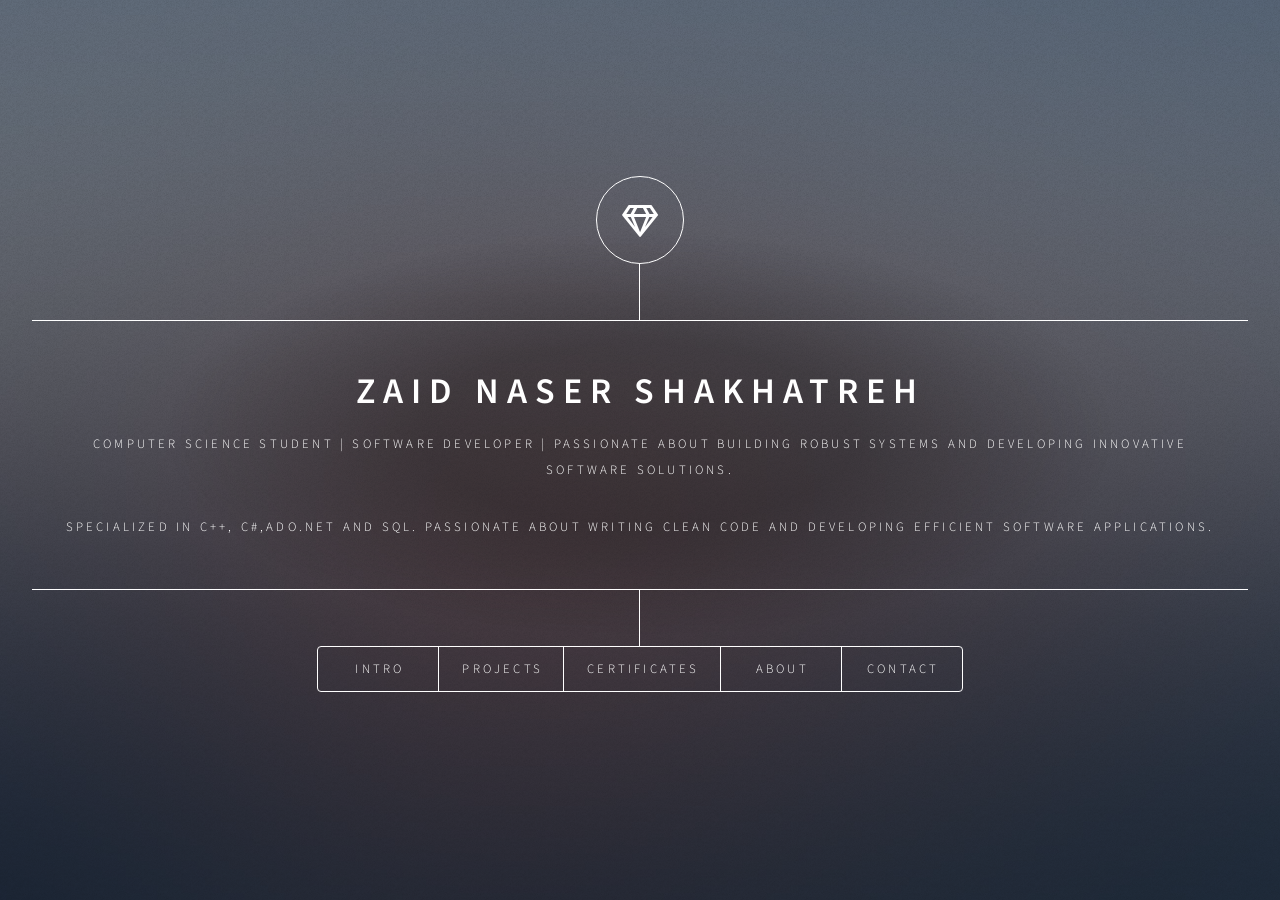
==== commit 32bf365c: "Update index.html" ====
--- a/index.html
+++ b/index.html
@@ -26,7 +26,7 @@
 							<div class="inner">
 								<h1>Zaid Naser Shakhatreh</h1>
 								<p>Computer Science Student | Software Developer | Passionate about building robust systems and developing innovative software solutions.</p>
-								<p>Specialized in C++, C# and SQL. Passionate about writing clean code and developing efficient software applications.</p>
+								<p>Specialized in C++, C#,ADO.NET and SQL. Passionate about writing clean code and developing efficient software applications.</p>
 							</div>
 						</div>
 						<nav>
@@ -146,7 +146,12 @@
 									<h3>OPP In C# </h3>
 									<p>Programming Advices Platform<br>2026</p>
 								</a>
-
+                              <!-- Certificates 9 -->
+								<a href="CertificationsInGitHub/C#-&-Database-Connectivity-(ADO.NET).pdf"
+									target="_blank" class="cert-card">
+									<h3>ADO.NET</h3>
+									<p>Programming Advices Platform<br>2026</p>
+								</a>
 
 							</div>
 						</article>
@@ -182,9 +187,14 @@
 								<li><a href="https://www.instagram.com/zaidshakhatreh5/" class="icon brands fa-instagram"><span class="label">Instagram</span></a></li>
 								<li><a href="https://web.facebook.com/zaid.shakatreh.2025" class="icon brands fa-facebook-f"><span class="label">Facebook</span></a></li>
 								<li><a href="https://wa.me/962798238550"><i class="fab fa-whatsapp"></i></a></li>
-						      
-								<li><a href="https://codeforces.com/profile/Zaid_shakhatreh" target="_blank" class="icon brands fa-codeforces"><span class="label">Codeforces</span></a></li>
-											 </ul>
+				       <li>
+    <a href="https://codeforces.com/profile/Zaid_shakhatreh" target="_blank" class="icon" style="display: inline-flex; justify-content: center; align-items: center;">
+        <span class="label">Codeforces</span>
+        <img src="images/codeforces-icon1.png" alt="Codeforces" style="width: 16px; height: 16px; object-fit: contain;">
+    </a>
+</li>
+							
+							</ul>
 						</article>
 
 						<!-- Elements -->
